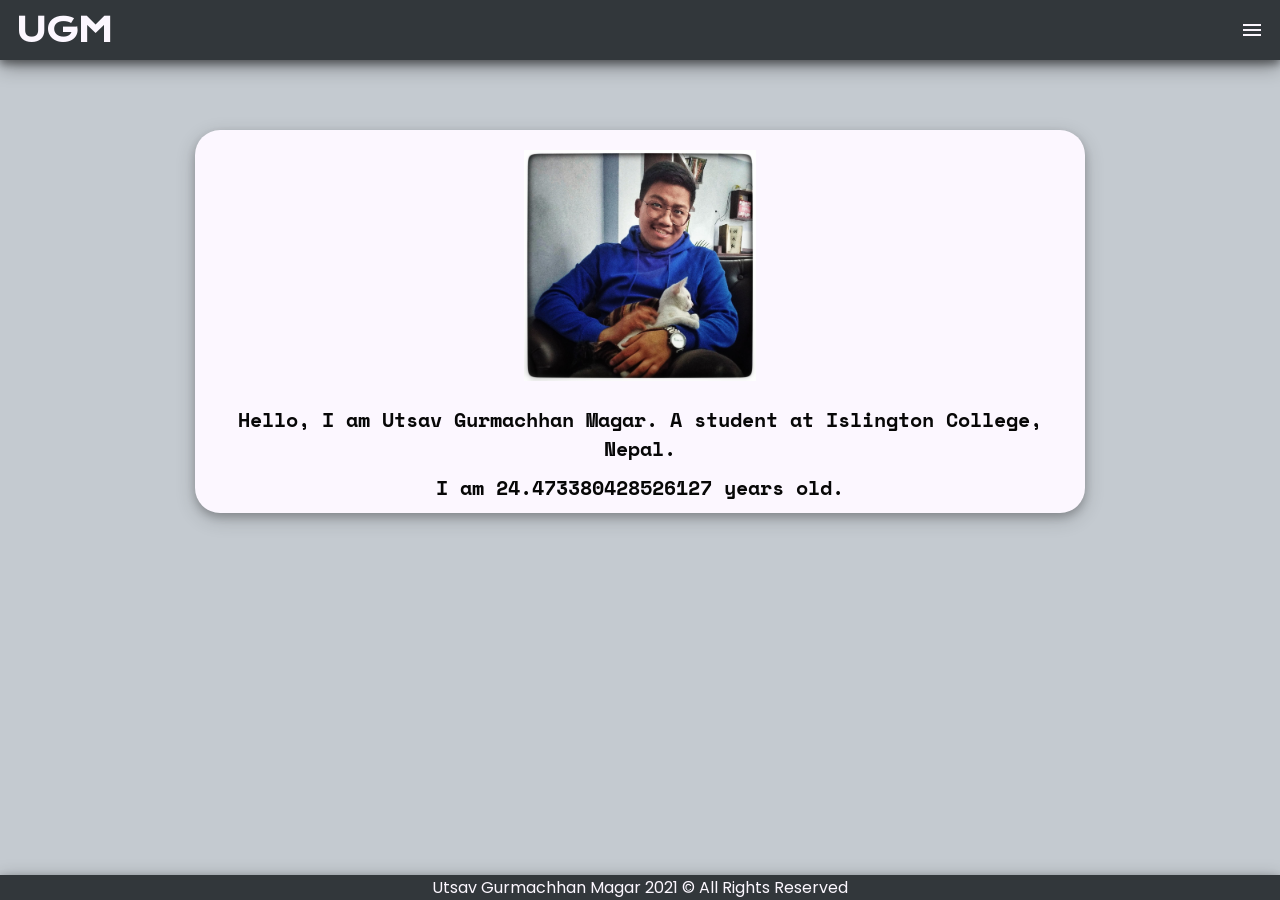
==== cw3/index.html @ d307fc17 "added the cw3 :D" ====
<!DOCTYPE html>
<html lang="en">

<head>
    <!-- Puts a default character set for the whole webpage -->
    <meta charset="UTF-8">
    <!-- Provides support for old browsers -->
    <meta http-equiv="X-UA-Compatible" content="IE=edge">
    <!-- Author metadata -->
    <meta name="author" content="Utsav Gurmachhan Magar">
    <!-- Keywords for the search engine -->
    <meta name="keyword" content="Islington Coursework InformationSystems Coursework3">
    <!-- Helps to get the device width metadata -->
    <meta name="viewport" content="width=device-width, initial-scale=1.0">
    <!-- Links to the external CSS from the css folder -->
    <link rel="stylesheet" href="/cw3/css/style.css">
    <!-- For getting the fonts from Google Fonts -->
    <link rel="preconnect" href="https://fonts.gstatic.com">
    <link
        href="https://fonts.googleapis.com/css2?family=Krona+One&family=Source+Code+Pro&family=Space+Mono&family=Poppins&family=Material+Icons&display=swap"
        rel="stylesheet">
    <!-- Title of the webpage -->
    <title>UGM - Home</title>
    <!-- Loads the script file from the js folder -->
    <script src="/cw3/js/main.js"></script>
    <!-- Internal CSS -->
    <style>
        .container {
            /* Aligns the text to the center */
            text-align: center;
        }

        .photo {
            /* Sets the width of the photo */
            width: 30%;
        }

        .lowerpm {
            /* Sets the padding for the lines */
            padding: 5px;
            /* Removes the margin */
            margin: 0;
            /* Makes the font into a monospace one */
            font-family: Space Mono, Source Code Pro, Consolas, monospace;
        }

        h3.lowerpm {
            /* Hides the age counter first */
            display: none;
            /* Sets the font size for the age counting */
            font-size: 20px;
        }

        /* Some basic responsiveness for the webpage on small screens */
        @media screen and (max-width: 900px) {
            .photo {
                width: 50%;
            }

            #line1 {
                font-size: 17px;
            }

            #line2 {
                font-size: 15px;
            }
        }
    </style>
</head>

<body>
    <!-- The header of the webpage -->
    <header>
        <!-- The sticky top navigation bar -->
        <div class="mainNavBar">
            <!-- mainLogo that calls a rick roll when clicked on -->
            <h1 class="mainLogo" style="cursor: pointer;" onclick="playrr()">UGM</h1>
            <!-- menu icon that opens or closes the sidebar based on the parameter sent -->
            <h1 class="navOpener" id="openButton"><span class="material-icons" onclick="toggleNav('on')"
                    style="cursor: pointer;">menu</span></h1>
        </div>
        <!-- The actual navigation side bar -->
        <nav class="sideBar" id="sideBar">
            <!-- A close button to close the side bar after opening it -->
            <a href="javascript:void();" class="closeButton" onclick="toggleNav('off')"><span class="material-icons"
                    style="font-size: 30px;">close</span></a>
            <!-- Link to the respective pages -->
            <a href="#" class="active" onclick="toggleNav('off')">Home</a>
            <a href="/cw3/pages/blog.html">Blog</a>
            <a href="/cw3/pages/cv.html" onclick="toggleNav('off')">CV</a>
            <a href="/cw3/pages/contact.html" onclick="toggleNav('off')">Contact</a>
            <a href="/cw3/pages/research.html" onclick="toggleNav('off')">Research</a>
        </nav>
    </header>
    <!-- The main section of the webpage -->
    <main>
        <!-- Totally not a div that has a rick roll -->
        <div class="notarickroll" id="notarickroll">
            <h4 style="font-family: Krona One; color: black;">No Pausing the video! All you can do is reload now :v</h4>
            <!-- Video tag that sources the video file from the assests folder -->
            <video id="rr">
                <source src="/cw3/assets/epicvideo.mp4" type="video/mp4">
            </video><br>
            <!-- Link to the original Never Gonna Give You Up video <3 -->
            <a href=" https://www.youtube.com/watch?v=dQw4w9WgXcQ" style="font-family: Krona One;">Rick Astley ❤</a>
        </div>
        <!-- Div with the actually main contents of the webpage. -->
        <div class="container">
            <!-- Photo of me with a cat lol -->
            <figure><img src="/cw3/assets/photo.jpeg" alt="Utsav with a cat" class="photo"></figure>
            <!-- Introducing me. -->
            <h2 class="lowerpm" id="line1">Hello, I am Utsav Gurmachhan Magar. A student at Islington College, Nepal.
            </h2>
            <!-- An epic age counter of my exact birth date and time -->
            <h3 class="lowerpm" id="line2">I am <span id="age"></span> years old.</h3>
        </div>
    </main>
    <!-- The FOOTER of the webpage -->
    <footer class="footer">
        <a href="https://github.com/ryuuzu/">Utsav Gurmachhan Magar</a> 2021 &copy; All Rights Reserved
    </footer>

    <!-- Internal Script :D -->
    <script>
        // A function to display the age counting line on the HTML.
        function showNextLine() {
            document.getElementById('line2').style.display = "block";
        }

        // The age counter function
        function ageCounter() {
            // This stores a date object of my birth date and time.
            var bd = new Date(2002, 05, 22, 10, 55, 04);
            // This stores the current date and time as a date object.
            var d = new Date();
            // This calculates the different and converts it into years
            var diff = Math.abs(d - bd) / (1000 * 3600 * 24 * 365);
            // This makes sure the float value is fixed to 15 decimal places.
            var years = diff.toFixed(15);
            // This gets the place of the document where age is to be filled and fills it.
            document.getElementById('age').innerHTML = years;
            //This calls the function again and again every 10 milliseconds
            setTimeout(ageCounter, 10);
        }
        ageCounter(); //This calls the age counter function first
        showNextLine(); //And then the display function
    </script>
</body>

</html>
---- cw3/css/style.css ----
html {
    /* Makes the clicked scrolls smooth */
    scroll-behavior: smooth;
}

body {
    /* To get the footer at the bottom. */
    min-height: 100vh;
    display: flex;
    flex-direction: column;
    /* To remove white bars in the page */
    margin: 0;
    /* Background colour for the whole page */
    background-color: #C4CAD0;
    /* Default text colour for the whole page */
    color: #FCF7FF;
}

.mainNavBar {
    /* Fixes the position of the top navigation bar. */
    position: fixed;
    /* Makes sure the top navigation bar is always on the top. */
    top: 0;
    /* Makes the top navigation bar stretch all over the screen horizontally. */
    width: 100%;
    /* Background colour for the top navigation bar. */
    background-color: #32373B;
    /* Nicer look for the navigation bar */
    box-shadow: 0 4px 8px 0 rgba(0, 0, 0, 0.4), 0 6px 20px 0 rgba(0, 0, 0, 0.39);
    /* Manage the scrolling in the navigation bar */
    overflow: auto;
    /* Font management for the navigation bar */
    font-family: Krona One, Cambria, Cochin, Georgia, Times, 'Times New Roman', serif;
}

.mainLogo {
    /* Make the 'UGM' text float on the left */
    float: left;
}

.navOpener {
    /* Make the menu buttom float on the right */
    float: right;
}

.mainLogo,
.navOpener {
    /* Setting the padding for the main navigation items. */
    padding: 0 0.5em;
    /* Setting the margin for the main navigation items. */
    margin: 0.3em auto;
}

.navOpener span:hover,
.mainLogo:hover,
.footer a:hover,
.sideBar a.active,
.sideBar a:hover {
    /* Hover transition time */
    transition: 0.5s;
    /* Hover color transition */
    color: #878C8F;
}

.container {
    /* Keeps the default cursor over the text */
    cursor: default;
    /* Align the text to justify */
    text-align: justify;
    /* Background colour for the main container */
    background-color: #FCF7FF;
    /* Make the container look rounded */
    border-radius: 25px;
    /* Separate the container from whole body */
    margin: 10em 15em 5em;
    /* Padding for the text inside the container */
    padding: 0.5em 1.5em;
    /* Text colour for the main container */
    color: #070707;
    /* Font management for the main container */
    font-family: Poppins, Cambria, Cochin, Georgia, Times, 'Times New Roman', serif;
    /* Font size for the main container */
    font-size: 13px;
    /* Make the container box look lifted. */
    box-shadow: 0 4px 8px 0 rgba(0, 0, 0, 0.2), 0 6px 20px 0 rgba(0, 0, 0, 0.19);
}

.footer {
    /* Auto set the footer's top margin */
    margin-top: auto;
    /* Background colour for the footer */
    background-color: #32373B;
    /* Text colour for the footer */
    color: #FCF7FF;
    /* Nicer look for the footer */
    box-shadow: 0 4px 8px 0 rgba(0, 0, 0, 0.4), 0 6px 20px 0 rgba(0, 0, 0, 0.39);
    /* Align the footer text to center */
    text-align: center;
    /* Font management for the footer */
    font-family: Poppins, Cambria, Cochin, Georgia, Times, 'Times New Roman', serif;
}

.footer a,
.sideBar a {
    /* Removes the decoration from the anchor tag */
    text-decoration: none;
    /* Colour of the text of the links */
    color: #FCF7FF;
}

.sideBar {
    /* Makes the sidebar cover the webpage completely */
    height: 100%;
    /* Hides the sidebar initially */
    width: 0;
    /* Sidebar stays in place */
    position: fixed;
    /* Makes the sidebar stay in front of other elements */
    z-index: 1;
    /* Makes the sidebar stick to the top of the webpage */
    top: 0;
    /* Defines the side of the sidebar. Replace right with left to make the sidebar appear on left. */
    right: 0;
    /* Background colour of the sidebar.s */
    background-color: rgba(7, 7, 7, 0.8);
    /* Disables horizontal scroll. */
    overflow-x: hidden;
    /* Places content 0.5em from the top */
    padding-top: 0.5em;
    /* Transition time for the sidebar to appear. */
    transition: 1s;
}

.sideBar a {
    /* Sets font size for the links in sidebar */
    font-size: 15px;
    /* Sets font family for the links in sidebar */
    font-family: Krona One;
    /* Places content awat from the each other */
    padding: 8px 8px 8px 20px;
    /* Displays the sidebar contents in block */
    display: block;
    /* Transition time for the hover effect */
    transition: 0.5s;
}

.sideBar .closeButton {
    /* Makes the close button appear on the left */
    text-align: right;
    /* Different padding for the close button */
    padding: 0 0.5em 8px;
}

.notarickroll {
    /* Fixes the position of the video container */
    position: fixed;
    /* Makes the video container stay on top */
    z-index: 1;
    /* Background colour for the video container */
    background-color: rgba(252, 247, 255, 0.9);
    /* Makes the video containter look rounded */
    border-radius: 25px;
    /* Nicer look for the video container */
    box-shadow: 0 4px 8px 0 rgba(0, 0, 0, 0.2), 0 6px 20px 0 rgba(0, 0, 0, 0.19);
    /* Aligns the text inside the video container to center */
    text-align: center;
    /* Sets the margin for the video container */
    margin: 10em 20em;
    /* Sets the padding for the video container */
    padding: 2em;
    /* Hides the video by default */
    display: none;
}

#rr {
    /* Sets the video to a constant width */
    width: 70%;
}

#rr::-webkit-media-controls-panel {
    /* Hides the video's controls */
    display: none ! important;
    /* Lowers the controls opacity */
    opacity: 1 ! important;
}

/* Making the page responsive */
@media screen and (max-width: 900px) {

    /* Makes the sidebar bigger and more visible on smaller screens */
    .sideBar {
        padding-top: 15px;
    }

    .sideBar a {
        font-size: 18px;
    }

    .notarickroll {
        margin: 5em 10em;
    }

    .container {
        font-size: 11px;
        margin: 7.5em 5em 5em;
    }
}
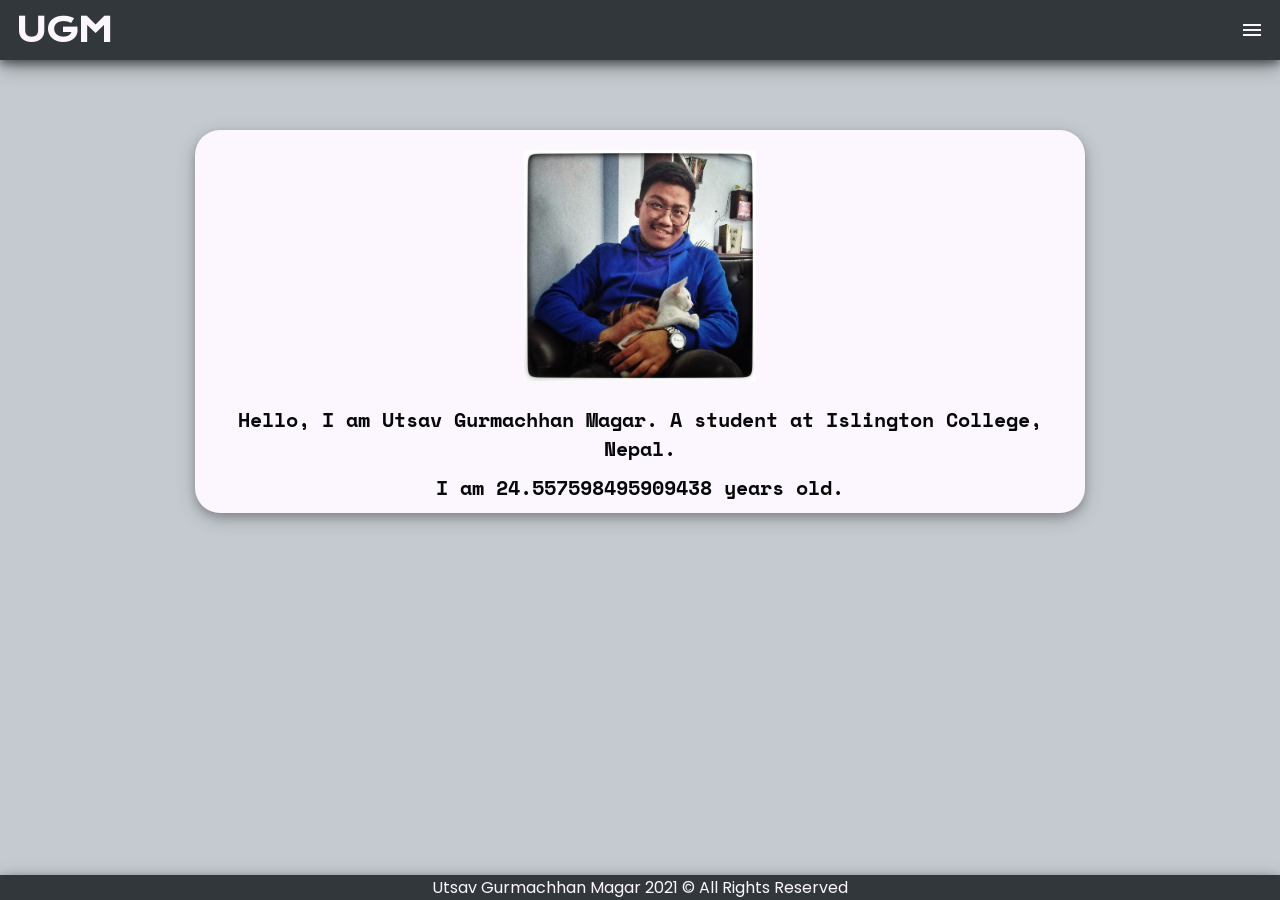
==== commit a768cdbb: "Update index.html" ====
--- a/cw3/index.html
+++ b/cw3/index.html
@@ -130,7 +130,7 @@
         // The age counter function
         function ageCounter() {
             // This stores a date object of my birth date and time.
-            var bd = new Date(2002, 05, 22, 10, 55, 04);
+            var bd = new Date("2002-05-22T17:10:05");
             // This stores the current date and time as a date object.
             var d = new Date();
             // This calculates the different and converts it into years
@@ -147,4 +147,4 @@
     </script>
 </body>
 
-</html>+</html>
